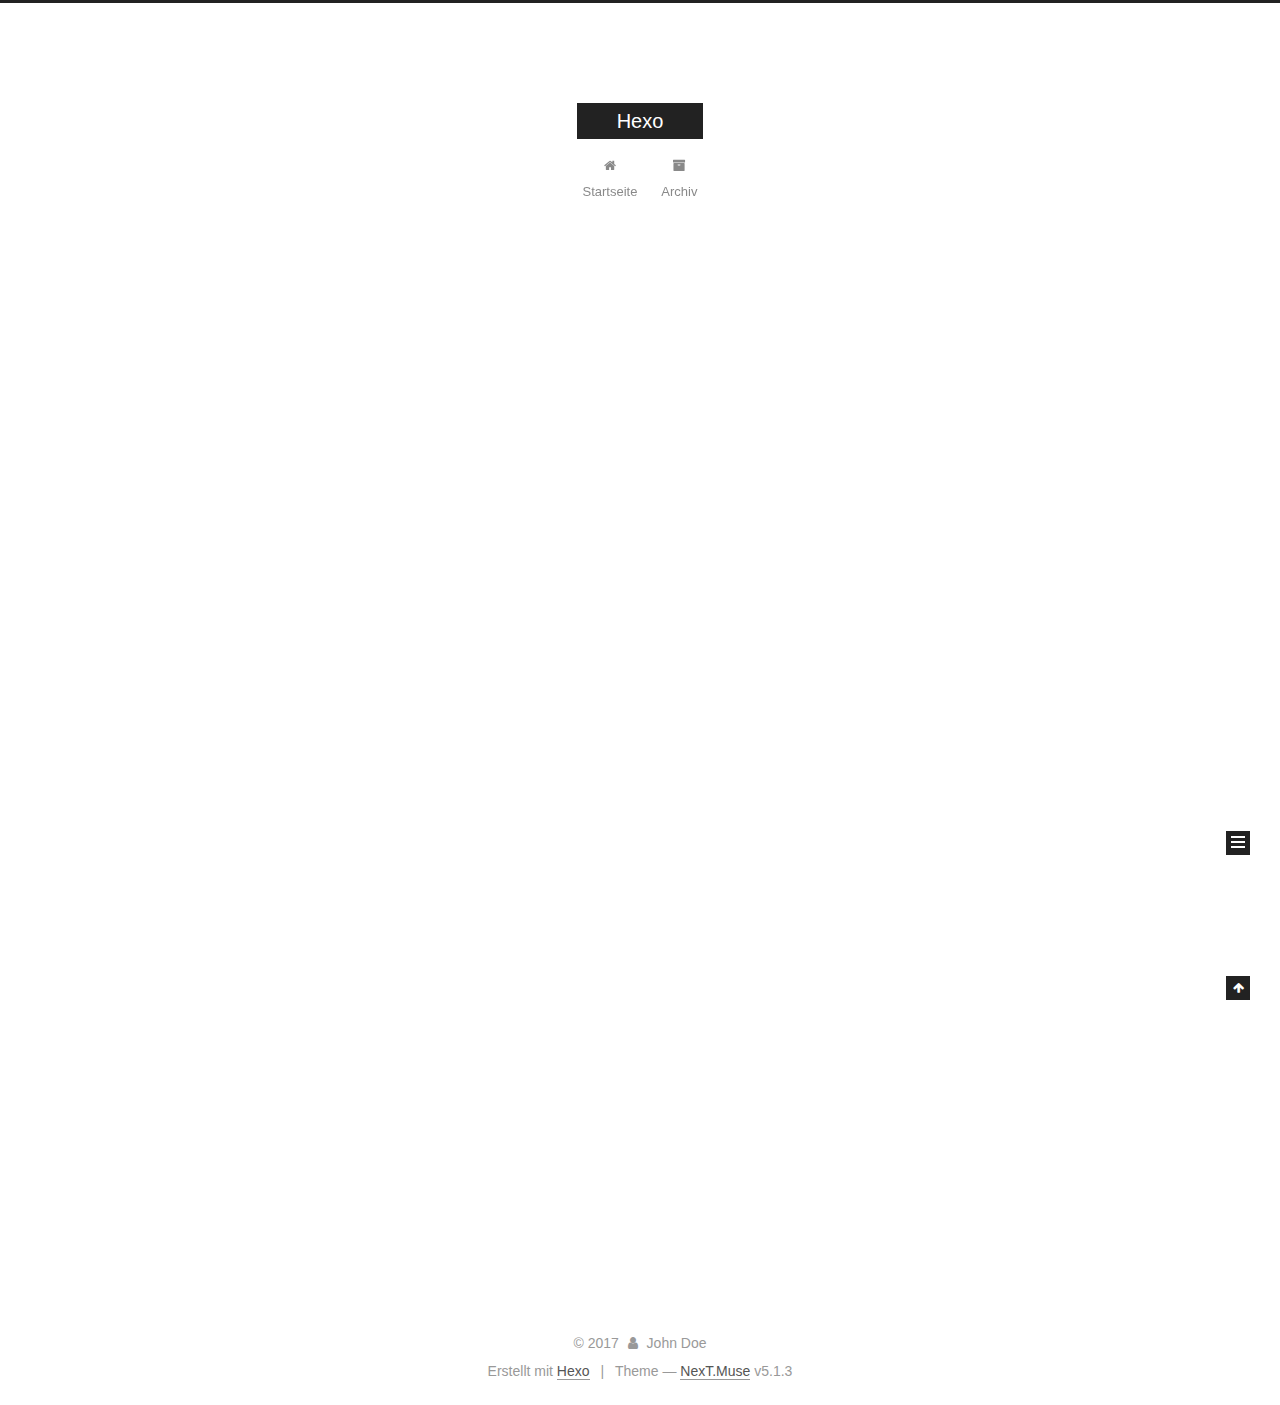
==== index.html @ dceaf3cd "Site updated: 2017-12-16 09:49:21" ====
<!DOCTYPE html>



  


<html class="theme-next muse use-motion" lang="">
<head>
  <meta charset="UTF-8"/>
<meta http-equiv="X-UA-Compatible" content="IE=edge" />
<meta name="viewport" content="width=device-width, initial-scale=1, maximum-scale=1"/>
<meta name="theme-color" content="#222">









<meta http-equiv="Cache-Control" content="no-transform" />
<meta http-equiv="Cache-Control" content="no-siteapp" />
















  
  
  <link href="/lib/fancybox/source/jquery.fancybox.css?v=2.1.5" rel="stylesheet" type="text/css" />







<link href="/lib/font-awesome/css/font-awesome.min.css?v=4.6.2" rel="stylesheet" type="text/css" />

<link href="/css/main.css?v=5.1.3" rel="stylesheet" type="text/css" />


  <link rel="apple-touch-icon" sizes="180x180" href="/images/apple-touch-icon-next.png?v=5.1.3">


  <link rel="icon" type="image/png" sizes="32x32" href="/images/favicon-32x32-next.png?v=5.1.3">


  <link rel="icon" type="image/png" sizes="16x16" href="/images/favicon-16x16-next.png?v=5.1.3">


  <link rel="mask-icon" href="/images/logo.svg?v=5.1.3" color="#222">





  <meta name="keywords" content="Hexo, NexT" />










<meta property="og:type" content="website">
<meta property="og:title" content="Hexo">
<meta property="og:url" content="http://yoursite.com/index.html">
<meta property="og:site_name" content="Hexo">
<meta name="twitter:card" content="summary">
<meta name="twitter:title" content="Hexo">



<script type="text/javascript" id="hexo.configurations">
  var NexT = window.NexT || {};
  var CONFIG = {
    root: '/',
    scheme: 'Muse',
    version: '5.1.3',
    sidebar: {"position":"left","display":"post","offset":12,"b2t":false,"scrollpercent":false,"onmobile":false},
    fancybox: true,
    tabs: true,
    motion: {"enable":true,"async":false,"transition":{"post_block":"fadeIn","post_header":"slideDownIn","post_body":"slideDownIn","coll_header":"slideLeftIn","sidebar":"slideUpIn"}},
    duoshuo: {
      userId: '0',
      author: 'Author'
    },
    algolia: {
      applicationID: '',
      apiKey: '',
      indexName: '',
      hits: {"per_page":10},
      labels: {"input_placeholder":"Search for Posts","hits_empty":"We didn't find any results for the search: ${query}","hits_stats":"${hits} results found in ${time} ms"}
    }
  };
</script>



  <link rel="canonical" href="http://yoursite.com/"/>





  <title>Hexo</title>
  








</head>

<body itemscope itemtype="http://schema.org/WebPage" lang="">

  
  
    
  

  <div class="container sidebar-position-left 
  page-home">
    <div class="headband"></div>

    <header id="header" class="header" itemscope itemtype="http://schema.org/WPHeader">
      <div class="header-inner"><div class="site-brand-wrapper">
  <div class="site-meta ">
    

    <div class="custom-logo-site-title">
      <a href="/"  class="brand" rel="start">
        <span class="logo-line-before"><i></i></span>
        <span class="site-title">Hexo</span>
        <span class="logo-line-after"><i></i></span>
      </a>
    </div>
      
        <p class="site-subtitle"></p>
      
  </div>

  <div class="site-nav-toggle">
    <button>
      <span class="btn-bar"></span>
      <span class="btn-bar"></span>
      <span class="btn-bar"></span>
    </button>
  </div>
</div>

<nav class="site-nav">
  

  
    <ul id="menu" class="menu">
      
        
        <li class="menu-item menu-item-home">
          <a href="/" rel="section">
            
              <i class="menu-item-icon fa fa-fw fa-home"></i> <br />
            
            Startseite
          </a>
        </li>
      
        
        <li class="menu-item menu-item-archives">
          <a href="/archives/" rel="section">
            
              <i class="menu-item-icon fa fa-fw fa-archive"></i> <br />
            
            Archiv
          </a>
        </li>
      

      
    </ul>
  

  
</nav>



 </div>
    </header>

    <main id="main" class="main">
      <div class="main-inner">
        <div class="content-wrap">
          <div id="content" class="content">
            
  <section id="posts" class="posts-expand">
    
      

  

  
  
  

  <article class="post post-type-normal" itemscope itemtype="http://schema.org/Article">
  
  
  
  <div class="post-block">
    <link itemprop="mainEntityOfPage" href="http://yoursite.com/2017/12/16/hello-world/">

    <span hidden itemprop="author" itemscope itemtype="http://schema.org/Person">
      <meta itemprop="name" content="John Doe">
      <meta itemprop="description" content="">
      <meta itemprop="image" content="/images/avatar.gif">
    </span>

    <span hidden itemprop="publisher" itemscope itemtype="http://schema.org/Organization">
      <meta itemprop="name" content="Hexo">
    </span>

    
      <header class="post-header">

        
        
          <h1 class="post-title" itemprop="name headline">
                
                <a class="post-title-link" href="/2017/12/16/hello-world/" itemprop="url">Hello World</a></h1>
        

        <div class="post-meta">
          <span class="post-time">
            
              <span class="post-meta-item-icon">
                <i class="fa fa-calendar-o"></i>
              </span>
              
                <span class="post-meta-item-text">Veröffentlicht am</span>
              
              <time title="Post created" itemprop="dateCreated datePublished" datetime="2017-12-16T09:16:21+08:00">
                2017-12-16
              </time>
            

            

            
          </span>

          

          
            
          

          
          

          

          

          

        </div>
      </header>
    

    
    
    
    <div class="post-body" itemprop="articleBody">

      
      

      
        
          
            <p>Welcome to <a href="https://hexo.io/" target="_blank" rel="noopener">Hexo</a>! This is your very first post. Check <a href="https://hexo.io/docs/" target="_blank" rel="noopener">documentation</a> for more info. If you get any problems when using Hexo, you can find the answer in <a href="https://hexo.io/docs/troubleshooting.html" target="_blank" rel="noopener">troubleshooting</a> or you can ask me on <a href="https://github.com/hexojs/hexo/issues" target="_blank" rel="noopener">GitHub</a>.</p>
<h2 id="Quick-Start"><a href="#Quick-Start" class="headerlink" title="Quick Start"></a>Quick Start</h2><h3 id="Create-a-new-post"><a href="#Create-a-new-post" class="headerlink" title="Create a new post"></a>Create a new post</h3><figure class="highlight bash"><table><tr><td class="gutter"><pre><span class="line">1</span><br></pre></td><td class="code"><pre><span class="line">$ hexo new <span class="string">"My New Post"</span></span><br></pre></td></tr></table></figure>
<p>More info: <a href="https://hexo.io/docs/writing.html" target="_blank" rel="noopener">Writing</a></p>
<h3 id="Run-server"><a href="#Run-server" class="headerlink" title="Run server"></a>Run server</h3><figure class="highlight bash"><table><tr><td class="gutter"><pre><span class="line">1</span><br></pre></td><td class="code"><pre><span class="line">$ hexo server</span><br></pre></td></tr></table></figure>
<p>More info: <a href="https://hexo.io/docs/server.html" target="_blank" rel="noopener">Server</a></p>
<h3 id="Generate-static-files"><a href="#Generate-static-files" class="headerlink" title="Generate static files"></a>Generate static files</h3><figure class="highlight bash"><table><tr><td class="gutter"><pre><span class="line">1</span><br></pre></td><td class="code"><pre><span class="line">$ hexo generate</span><br></pre></td></tr></table></figure>
<p>More info: <a href="https://hexo.io/docs/generating.html" target="_blank" rel="noopener">Generating</a></p>
<h3 id="Deploy-to-remote-sites"><a href="#Deploy-to-remote-sites" class="headerlink" title="Deploy to remote sites"></a>Deploy to remote sites</h3><figure class="highlight bash"><table><tr><td class="gutter"><pre><span class="line">1</span><br></pre></td><td class="code"><pre><span class="line">$ hexo deploy</span><br></pre></td></tr></table></figure>
<p>More info: <a href="https://hexo.io/docs/deployment.html" target="_blank" rel="noopener">Deployment</a></p>

          
        
      
    </div>
    
    
    

    

    

    

    <footer class="post-footer">
      

      

      

      
      
        <div class="post-eof"></div>
      
    </footer>
  </div>
  
  
  
  </article>


    
  </section>

  


          </div>
          


          

        </div>
        
          
  
  <div class="sidebar-toggle">
    <div class="sidebar-toggle-line-wrap">
      <span class="sidebar-toggle-line sidebar-toggle-line-first"></span>
      <span class="sidebar-toggle-line sidebar-toggle-line-middle"></span>
      <span class="sidebar-toggle-line sidebar-toggle-line-last"></span>
    </div>
  </div>

  <aside id="sidebar" class="sidebar">
    
    <div class="sidebar-inner">

      

      

      <section class="site-overview-wrap sidebar-panel sidebar-panel-active">
        <div class="site-overview">
          <div class="site-author motion-element" itemprop="author" itemscope itemtype="http://schema.org/Person">
            
              <p class="site-author-name" itemprop="name">John Doe</p>
              <p class="site-description motion-element" itemprop="description"></p>
          </div>

          <nav class="site-state motion-element">

            
              <div class="site-state-item site-state-posts">
              
                <a href="/archives/">
              
                  <span class="site-state-item-count">1</span>
                  <span class="site-state-item-name">Artikel</span>
                </a>
              </div>
            

            

            

          </nav>

          

          <div class="links-of-author motion-element">
            
          </div>

          
          

          
          

          

        </div>
      </section>

      

      

    </div>
  </aside>


        
      </div>
    </main>

    <footer id="footer" class="footer">
      <div class="footer-inner">
        <div class="copyright">&copy; <span itemprop="copyrightYear">2017</span>
  <span class="with-love">
    <i class="fa fa-user"></i>
  </span>
  <span class="author" itemprop="copyrightHolder">John Doe</span>

  
</div>


  <div class="powered-by">Erstellt mit  <a class="theme-link" target="_blank" href="https://hexo.io">Hexo</a></div>



  <span class="post-meta-divider">|</span>



  <div class="theme-info">Theme &mdash; <a class="theme-link" target="_blank" href="https://github.com/iissnan/hexo-theme-next">NexT.Muse</a> v5.1.3</div>




        







        
      </div>
    </footer>

    
      <div class="back-to-top">
        <i class="fa fa-arrow-up"></i>
        
      </div>
    

    

  </div>

  

<script type="text/javascript">
  if (Object.prototype.toString.call(window.Promise) !== '[object Function]') {
    window.Promise = null;
  }
</script>









  












  
  
    <script type="text/javascript" src="/lib/jquery/index.js?v=2.1.3"></script>
  

  
  
    <script type="text/javascript" src="/lib/fastclick/lib/fastclick.min.js?v=1.0.6"></script>
  

  
  
    <script type="text/javascript" src="/lib/jquery_lazyload/jquery.lazyload.js?v=1.9.7"></script>
  

  
  
    <script type="text/javascript" src="/lib/velocity/velocity.min.js?v=1.2.1"></script>
  

  
  
    <script type="text/javascript" src="/lib/velocity/velocity.ui.min.js?v=1.2.1"></script>
  

  
  
    <script type="text/javascript" src="/lib/fancybox/source/jquery.fancybox.pack.js?v=2.1.5"></script>
  


  


  <script type="text/javascript" src="/js/src/utils.js?v=5.1.3"></script>

  <script type="text/javascript" src="/js/src/motion.js?v=5.1.3"></script>



  
  

  

  


  <script type="text/javascript" src="/js/src/bootstrap.js?v=5.1.3"></script>



  


  




	





  





  












  





  

  

  

  
  

  

  

  

</body>
</html>
---- css/main.css ----
/* normalize.css v3.0.2 | MIT License | git.io/normalize */
html {
  font-family: sans-serif; /* 1 */
  -ms-text-size-adjust: 100%; /* 2 */
  -webkit-text-size-adjust: 100%; /* 2 */
}
body {
  margin: 0;
}
article,
aside,
details,
figcaption,
figure,
footer,
header,
hgroup,
main,
menu,
nav,
section,
summary {
  display: block;
}
audio,
canvas,
progress,
video {
  display: inline-block; /* 1 */
  vertical-align: baseline; /* 2 */
}
audio:not([controls]) {
  display: none;
  height: 0;
}
[hidden],
template {
  display: none;
}
a {
  background-color: transparent;
}
a:active,
a:hover {
  outline: 0;
}
abbr[title] {
  border-bottom: 1px dotted;
}
b,
strong {
  font-weight: bold;
}
dfn {
  font-style: italic;
}
h1 {
  font-size: 2em;
  margin: 0.67em 0;
}
mark {
  background: #ff0;
  color: #000;
}
small {
  font-size: 80%;
}
sub,
sup {
  font-size: 75%;
  line-height: 0;
  position: relative;
  vertical-align: baseline;
}
sup {
  top: -0.5em;
}
sub {
  bottom: -0.25em;
}
img {
  border: 0;
}
svg:not(:root) {
  overflow: hidden;
}
figure {
  margin: 1em 40px;
}
hr {
  -moz-box-sizing: content-box;
  box-sizing: content-box;
  height: 0;
}
pre {
  overflow: auto;
}
code,
kbd,
pre,
samp {
  font-family: monospace, monospace;
  font-size: 1em;
}
button,
input,
optgroup,
select,
textarea {
  color: inherit; /* 1 */
  font: inherit; /* 2 */
  margin: 0; /* 3 */
}
button {
  overflow: visible;
}
button,
select {
  text-transform: none;
}
button,
html input[type="button"],
input[type="reset"],
input[type="submit"] {
  -webkit-appearance: button; /* 2 */
  cursor: pointer; /* 3 */
}
button[disabled],
html input[disabled] {
  cursor: default;
}
button::-moz-focus-inner,
input::-moz-focus-inner {
  border: 0;
  padding: 0;
}
input {
  line-height: normal;
}
input[type="checkbox"],
input[type="radio"] {
  box-sizing: border-box; /* 1 */
  padding: 0; /* 2 */
}
input[type="number"]::-webkit-inner-spin-button,
input[type="number"]::-webkit-outer-spin-button {
  height: auto;
}
input[type="search"] {
  -webkit-appearance: textfield; /* 1 */
  -moz-box-sizing: content-box;
  -webkit-box-sizing: content-box; /* 2 */
  box-sizing: content-box;
}
input[type="search"]::-webkit-search-cancel-button,
input[type="search"]::-webkit-search-decoration {
  -webkit-appearance: none;
}
fieldset {
  border: 1px solid #c0c0c0;
  margin: 0 2px;
  padding: 0.35em 0.625em 0.75em;
}
legend {
  border: 0; /* 1 */
  padding: 0; /* 2 */
}
textarea {
  overflow: auto;
}
optgroup {
  font-weight: bold;
}
table {
  border-collapse: collapse;
  border-spacing: 0;
}
td,
th {
  padding: 0;
}
::selection {
  background: #262a30;
  color: #fff;
}
body {
  position: relative;
  font-family: 'Lato', "PingFang SC", "Microsoft YaHei", sans-serif;
  font-size: 14px;
  line-height: 2;
  color: #555;
  background: #fff;
}
@media (max-width: 767px) {
  body {
    padding-right: 0 !important;
  }
}
@media (min-width: 768px) and (max-width: 991px) {
  body {
    padding-right: 0 !important;
  }
}
@media (min-width: 1600px) {
  body {
    font-size: 16px;
  }
}
h1,
h2,
h3,
h4,
h5,
h6 {
  margin: 0;
  padding: 0;
  font-weight: bold;
  line-height: 1.5;
  font-family: 'Lato', "PingFang SC", "Microsoft YaHei", sans-serif;
}
h2,
h3,
h4,
h5,
h6 {
  margin: 20px 0 15px;
}
h1 {
  font-size: 22px;
}
@media (max-width: 767px) {
  h1 {
    font-size: 18px;
  }
}
h2 {
  font-size: 20px;
}
@media (max-width: 767px) {
  h2 {
    font-size: 16px;
  }
}
h3 {
  font-size: 18px;
}
@media (max-width: 767px) {
  h3 {
    font-size: 14px;
  }
}
h4 {
  font-size: 16px;
}
@media (max-width: 767px) {
  h4 {
    font-size: 12px;
  }
}
h5 {
  font-size: 14px;
}
@media (max-width: 767px) {
  h5 {
    font-size: 10px;
  }
}
h6 {
  font-size: 12px;
}
@media (max-width: 767px) {
  h6 {
    font-size: 8px;
  }
}
p {
  margin: 0 0 20px 0;
}
a {
  color: #555;
  text-decoration: none;
  outline: none;
  border-bottom: 1px solid #999;
  word-wrap: break-word;
}
a:hover {
  color: #222;
  border-bottom-color: #222;
}
blockquote {
  margin: 0;
  padding: 0;
}
img {
  display: block;
  margin: auto;
  max-width: 100%;
  height: auto;
}
hr {
  margin: 40px 0;
  height: 3px;
  border: none;
  background-color: #ddd;
  background-image: repeating-linear-gradient(-45deg, #fff, #fff 4px, transparent 4px, transparent 8px);
}
blockquote {
  padding: 0 15px;
  color: #666;
  border-left: 4px solid #ddd;
}
blockquote cite::before {
  content: "-";
  padding: 0 5px;
}
dt {
  font-weight: 700;
}
dd {
  margin: 0;
  padding: 0;
}
kbd {
  border: 1px solid #ccc;
  border-radius: 0.2em;
  box-shadow: 0.1em 0.1em 0.2em rgba(0,0,0,0.1);
  background-color: #f9f9f9;
  font-family: inherit;
  background-image: -webkit-linear-gradient(top, #eee, #fff, #eee);
  padding: 0.1em 0.3em;
  white-space: nowrap;
}
.text-left {
  text-align: left;
}
.text-center {
  text-align: center;
}
.text-right {
  text-align: right;
}
.text-justify {
  text-align: justify;
}
.text-nowrap {
  white-space: nowrap;
}
.text-lowercase {
  text-transform: lowercase;
}
.text-uppercase {
  text-transform: uppercase;
}
.text-capitalize {
  text-transform: capitalize;
}
.center-block {
  display: block;
  margin-left: auto;
  margin-right: auto;
}
.clearfix:before,
.clearfix:after {
  content: " ";
  display: table;
}
.clearfix:after {
  clear: both;
}
.pullquote {
  width: 45%;
}
.pullquote.left {
  float: left;
  margin-left: 5px;
  margin-right: 10px;
}
.pullquote.right {
  float: right;
  margin-left: 10px;
  margin-right: 5px;
}
.affix.affix.affix {
  position: fixed;
}
.translation {
  margin-top: -20px;
  font-size: 14px;
  color: #999;
}
.scrollbar-measure {
  width: 100px;
  height: 100px;
  overflow: scroll;
  position: absolute;
  top: -9999px;
}
.use-motion .motion-element {
  opacity: 0;
}
table {
  margin: 20px 0;
  width: 100%;
  border-collapse: collapse;
  border-spacing: 0;
  border: 1px solid #ddd;
  font-size: 14px;
  table-layout: fixed;
  word-wrap: break-all;
}
table>tbody>tr:nth-of-type(odd) {
  background-color: #f9f9f9;
}
table>tbody>tr:hover {
  background-color: #f5f5f5;
}
caption,
th,
td {
  padding: 8px;
  text-align: left;
  vertical-align: middle;
  font-weight: normal;
}
th,
td {
  border-bottom: 3px solid #ddd;
  border-right: 1px solid #eee;
}
th {
  padding-bottom: 10px;
  font-weight: 700;
}
td {
  border-bottom-width: 1px;
}
html,
body {
  height: 100%;
}
.container {
  position: relative;
  min-height: 100%;
}
.header-inner {
  margin: 0 auto;
  padding: 100px 0 70px;
  width: 700px;
}
@media (min-width: 1600px) {
  .container .header-inner {
    width: 900px;
  }
}
.main {
  padding-bottom: 150px;
}
.main-inner {
  margin: 0 auto;
  width: 700px;
}
@media (min-width: 1600px) {
  .container .main-inner {
    width: 900px;
  }
}
.footer {
  position: absolute;
  left: 0;
  bottom: 0;
  width: 100%;
  min-height: 50px;
}
.footer-inner {
  box-sizing: border-box;
  margin: 20px auto;
  width: 700px;
}
@media (min-width: 1600px) {
  .container .footer-inner {
    width: 900px;
  }
}
pre,
.highlight {
  overflow: auto;
  margin: 20px 0;
  padding: 0;
  font-size: 13px;
  color: #4d4d4c;
  background: #f7f7f7;
  line-height: 1.6;
}
pre,
code {
  font-family: consolas, Menlo, "PingFang SC", "Microsoft YaHei", monospace;
}
code {
  padding: 2px 4px;
  word-wrap: break-word;
  color: #555;
  background: #eee;
  border-radius: 3px;
  font-size: 13px;
}
pre {
  padding: 10px;
}
pre code {
  padding: 0;
  color: #4d4d4c;
  background: none;
  text-shadow: none;
}
.highlight {
  border-radius: 1px;
}
.highlight pre {
  border: none;
  margin: 0;
  padding: 10px 0;
}
.highlight table {
  margin: 0;
  width: auto;
  border: none;
}
.highlight td {
  border: none;
  padding: 0;
}
.highlight figcaption {
  font-size: 1em;
  color: #4d4d4c;
  line-height: 1em;
  margin-bottom: 1em;
}
.highlight figcaption:before,
.highlight figcaption:after {
  content: " ";
  display: table;
}
.highlight figcaption:after {
  clear: both;
}
.highlight figcaption a {
  float: right;
  color: #4d4d4c;
}
.highlight figcaption a:hover {
  border-bottom-color: #4d4d4c;
}
.highlight .gutter pre {
  padding-left: 10px;
  padding-right: 10px;
  color: #869194;
  text-align: right;
  background-color: #eff2f3;
}
.highlight .code pre {
  width: 100%;
  padding-left: 10px;
  padding-right: 10px;
  background-color: #f7f7f7;
}
.highlight .line {
  height: 20px;
}
.gutter {
  -webkit-user-select: none;
  -moz-user-select: none;
  -ms-user-select: none;
  user-select: none;
}
.gist table {
  width: auto;
}
.gist table td {
  border: none;
}
pre .deletion {
  background: #fdd;
}
pre .addition {
  background: #dfd;
}
pre .meta {
  color: #8959a8;
}
pre .comment {
  color: #8e908c;
}
pre .variable,
pre .attribute,
pre .tag,
pre .regexp,
pre .ruby .constant,
pre .xml .tag .title,
pre .xml .pi,
pre .xml .doctype,
pre .html .doctype,
pre .css .id,
pre .css .class,
pre .css .pseudo {
  color: #c82829;
}
pre .number,
pre .preprocessor,
pre .built_in,
pre .literal,
pre .params,
pre .constant,
pre .command {
  color: #f5871f;
}
pre .ruby .class .title,
pre .css .rules .attribute,
pre .string,
pre .value,
pre .inheritance,
pre .header,
pre .ruby .symbol,
pre .xml .cdata,
pre .special,
pre .number,
pre .formula {
  color: #718c00;
}
pre .title,
pre .css .hexcolor {
  color: #3e999f;
}
pre .function,
pre .python .decorator,
pre .python .title,
pre .ruby .function .title,
pre .ruby .title .keyword,
pre .perl .sub,
pre .javascript .title,
pre .coffeescript .title {
  color: #4271ae;
}
pre .keyword,
pre .javascript .function {
  color: #8959a8;
}
.full-image.full-image.full-image {
  border: none;
  max-width: 100%;
  width: auto;
  margin: 20px auto;
}
@media (min-width: 992px) {
  .full-image.full-image.full-image {
    max-width: none;
    width: 110%;
    margin: 25px -5%;
  }
}
.blockquote-center,
.page-home .post-type-quote blockquote,
.page-post-detail .post-type-quote blockquote {
  position: relative;
  margin: 40px 0;
  padding: 0;
  border-left: none;
  text-align: center;
}
.blockquote-center::before,
.page-home .post-type-quote blockquote::before,
.page-post-detail .post-type-quote blockquote::before,
.blockquote-center::after,
.page-home .post-type-quote blockquote::after,
.page-post-detail .post-type-quote blockquote::after {
  position: absolute;
  content: ' ';
  display: block;
  width: 100%;
  height: 24px;
  opacity: 0.2;
  background-repeat: no-repeat;
  background-position: 0 -6px;
  background-size: 22px 22px;
}
.blockquote-center::before,
.page-home .post-type-quote blockquote::before,
.page-post-detail .post-type-quote blockquote::before {
  top: -20px;
  background-image: url("../images/quote-l.svg");
  border-top: 1px solid #ccc;
}
.blockquote-center::after,
.page-home .post-type-quote blockquote::after,
.page-post-detail .post-type-quote blockquote::after {
  bottom: -20px;
  background-image: url("../images/quote-r.svg");
  border-bottom: 1px solid #ccc;
  background-position: 100% 8px;
}
.blockquote-center p,
.page-home .post-type-quote blockquote p,
.page-post-detail .post-type-quote blockquote p,
.blockquote-center div,
.page-home .post-type-quote blockquote div,
.page-post-detail .post-type-quote blockquote div {
  text-align: center;
}
.post .post-body .group-picture img {
  box-sizing: border-box;
  padding: 0 3px;
  border: none;
}
.post .group-picture-row {
  overflow: hidden;
  margin-top: 6px;
}
.post .group-picture-row:first-child {
  margin-top: 0;
}
.post .group-picture-column {
  float: left;
}
.page-post-detail .post-body .group-picture-column {
  float: none;
  margin-top: 10px;
  width: auto !important;
}
.page-post-detail .post-body .group-picture-column img {
  margin: 0 auto;
}
.page-archive .group-picture-container {
  overflow: hidden;
}
.page-archive .group-picture-row {
  float: left;
}
.page-archive .group-picture-row:first-child {
  margin-top: 6px;
}
.page-archive .group-picture-column {
  max-width: 150px;
  max-height: 150px;
}
.post-body .note {
  position: relative;
  padding: 15px;
  margin-bottom: 20px;
  border: 1px solid #eee;
  border-left-width: 5px;
  border-radius: 3px;
}
.post-body .note h2,
.post-body .note h3,
.post-body .note h4,
.post-body .note h5,
.post-body .note h6 {
  margin-top: 0;
  margin-bottom: 0;
  border-bottom: initial;
  padding-top: 0 !important;
}
.post-body .note p:first-child,
.post-body .note ul:first-child,
.post-body .note ol:first-child,
.post-body .note table:first-child,
.post-body .note pre:first-child,
.post-body .note blockquote:first-child {
  margin-top: 0;
}
.post-body .note p:last-child,
.post-body .note ul:last-child,
.post-body .note ol:last-child,
.post-body .note table:last-child,
.post-body .note pre:last-child,
.post-body .note blockquote:last-child {
  margin-bottom: 0;
}
.post-body .note.default {
  border-left-color: #777;
}
.post-body .note.default h2,
.post-body .note.default h3,
.post-body .note.default h4,
.post-body .note.default h5,
.post-body .note.default h6 {
  color: #777;
}
.post-body .note.primary {
  border-left-color: #6f42c1;
}
.post-body .note.primary h2,
.post-body .note.primary h3,
.post-body .note.primary h4,
.post-body .note.primary h5,
.post-body .note.primary h6 {
  color: #6f42c1;
}
.post-body .note.info {
  border-left-color: #428bca;
}
.post-body .note.info h2,
.post-body .note.info h3,
.post-body .note.info h4,
.post-body .note.info h5,
.post-body .note.info h6 {
  color: #428bca;
}
.post-body .note.success {
  border-left-color: #5cb85c;
}
.post-body .note.success h2,
.post-body .note.success h3,
.post-body .note.success h4,
.post-body .note.success h5,
.post-body .note.success h6 {
  color: #5cb85c;
}
.post-body .note.warning {
  border-left-color: #f0ad4e;
}
.post-body .note.warning h2,
.post-body .note.warning h3,
.post-body .note.warning h4,
.post-body .note.warning h5,
.post-body .note.warning h6 {
  color: #f0ad4e;
}
.post-body .note.danger {
  border-left-color: #d9534f;
}
.post-body .note.danger h2,
.post-body .note.danger h3,
.post-body .note.danger h4,
.post-body .note.danger h5,
.post-body .note.danger h6 {
  color: #d9534f;
}
.post-body .label {
  display: inline;
  padding: 0 2px;
  white-space: nowrap;
}
.post-body .label.default {
  background-color: #f0f0f0;
}
.post-body .label.primary {
  background-color: #efe6f7;
}
.post-body .label.info {
  background-color: #e5f2f8;
}
.post-body .label.success {
  background-color: #e7f4e9;
}
.post-body .label.warning {
  background-color: #fcf6e1;
}
.post-body .label.danger {
  background-color: #fae8eb;
}
.post-body .tabs {
  position: relative;
  display: block;
  margin-bottom: 20px;
  padding-top: 10px;
}
.post-body .tabs ul.nav-tabs {
  margin: 0;
  padding: 0;
  display: flex;
  margin-bottom: -1px;
}
@media (max-width: 413px) {
  .post-body .tabs ul.nav-tabs {
    display: block;
    margin-bottom: 5px;
  }
}
.post-body .tabs ul.nav-tabs li.tab {
  list-style-type: none !important;
  margin: 0 0.25em 0 0;
  border-top: 3px solid transparent;
  border-left: 1px solid transparent;
  border-right: 1px solid transparent;
}
@media (max-width: 413px) {
  .post-body .tabs ul.nav-tabs li.tab {
    margin: initial;
    border-top: 1px solid transparent;
    border-left: 3px solid transparent;
    border-right: 1px solid transparent;
    border-bottom: 1px solid transparent;
  }
}
.post-body .tabs ul.nav-tabs li.tab a {
  outline: 0;
  border-bottom: initial;
  display: block;
  line-height: 1.8em;
  padding: 0.25em 0.75em;
  transition-duration: 0.2s;
  transition-timing-function: ease-out;
  transition-delay: 0s;
}
.post-body .tabs ul.nav-tabs li.tab a i {
  width: 1.285714285714286em;
}
.post-body .tabs ul.nav-tabs li.tab.active {
  border-top: 3px solid #fc6423;
  border-left: 1px solid #ddd;
  border-right: 1px solid #ddd;
  background-color: #fff;
}
@media (max-width: 413px) {
  .post-body .tabs ul.nav-tabs li.tab.active {
    border-top: 1px solid #ddd;
    border-left: 3px solid #fc6423;
    border-right: 1px solid #ddd;
    border-bottom: 1px solid #ddd;
  }
}
.post-body .tabs ul.nav-tabs li.tab.active a {
  cursor: default;
  color: #555;
}
.post-body .tabs .tab-content {
  background-color: #fff;
}
.post-body .tabs .tab-content .tab-pane {
  border: 1px solid #ddd;
  padding: 20px 20px 0 20px;
}
.post-body .tabs .tab-content .tab-pane:not(.active) {
  display: none !important;
}
.post-body .tabs .tab-content .tab-pane.active {
  display: block !important;
}
.btn {
  display: inline-block;
  padding: 0 20px;
  font-size: 14px;
  color: #fff;
  background: #222;
  border: 2px solid #222;
  text-decoration: none;
  border-radius: 0;
  transition-property: background-color;
  transition-duration: 0.2s;
  transition-timing-function: ease-in-out;
  transition-delay: 0s;
  line-height: 2;
}
.btn:hover {
  border-color: #222;
  color: #222;
  background: #fff;
}
.btn +.btn {
  margin: 0 0 8px 8px;
}
.btn .fa-fw {
  width: 1.285714285714286em;
  text-align: left;
}
.btn-bar {
  display: block;
  width: 22px;
  height: 2px;
  background: #555;
  border-radius: 1px;
}
.btn-bar+.btn-bar {
  margin-top: 4px;
}
.pagination {
  margin: 120px 0 40px;
  text-align: center;
  border-top: 1px solid #eee;
}
.page-number-basic,
.pagination .prev,
.pagination .next,
.pagination .page-number,
.pagination .space {
  display: inline-block;
  position: relative;
  top: -1px;
  margin: 0 10px;
  padding: 0 11px;
}
@media (max-width: 767px) {
  .page-number-basic,
  .pagination .prev,
  .pagination .next,
  .pagination .page-number,
  .pagination .space {
    margin: 0 5px;
  }
}
.pagination .prev,
.pagination .next,
.pagination .page-number {
  border-bottom: 0;
  border-top: 1px solid #eee;
  transition-property: border-color;
  transition-duration: 0.2s;
  transition-timing-function: ease-in-out;
  transition-delay: 0s;
}
.pagination .prev:hover,
.pagination .next:hover,
.pagination .page-number:hover {
  border-top-color: #222;
}
.pagination .space {
  padding: 0;
  margin: 0;
}
.pagination .prev {
  margin-left: 0;
}
.pagination .next {
  margin-right: 0;
}
.pagination .page-number.current {
  color: #fff;
  background: #ccc;
  border-top-color: #ccc;
}
@media (max-width: 767px) {
  .pagination {
    border-top: none;
  }
  .pagination .prev,
  .pagination .next,
  .pagination .page-number {
    margin-bottom: 10px;
    border-top: 0;
    border-bottom: 1px solid #eee;
    padding: 0 10px;
  }
  .pagination .prev:hover,
  .pagination .next:hover,
  .pagination .page-number:hover {
    border-bottom-color: #222;
  }
}
.comments {
  margin: 60px 20px 0;
}
.tag-cloud {
  text-align: center;
}
.tag-cloud a {
  display: inline-block;
  margin: 10px;
}
.back-to-top {
  box-sizing: border-box;
  position: fixed;
  bottom: -100px;
  right: 30px;
  z-index: 1050;
  padding: 0 6px;
  width: 24px;
  background: #222;
  font-size: 12px;
  opacity: 1;
  color: #fff;
  cursor: pointer;
  text-align: center;
  -webkit-transform: translateZ(0);
  transition-property: bottom;
  transition-duration: 0.2s;
  transition-timing-function: ease-in-out;
  transition-delay: 0s;
}
@media (min-width: 768px) and (max-width: 991px) {
  .back-to-top {
    display: none !important;
  }
}
@media (max-width: 767px) {
  .back-to-top {
    display: none !important;
  }
}
.back-to-top.back-to-top-on {
  bottom: 19px;
}
.header {
  background: transparent;
}
.header-inner {
  position: relative;
}
.headband {
  height: 3px;
  background: #222;
}
.site-meta {
  margin: 0;
  text-align: center;
}
@media (max-width: 767px) {
  .site-meta {
    text-align: center;
  }
}
.brand {
  position: relative;
  display: inline-block;
  padding: 0 40px;
  color: #fff;
  background: #222;
  border-bottom: none;
}
.brand:hover {
  color: #fff;
}
.logo {
  display: inline-block;
  margin-right: 5px;
  line-height: 36px;
  vertical-align: top;
}
.site-title {
  display: inline-block;
  vertical-align: top;
  line-height: 36px;
  font-size: 20px;
  font-weight: normal;
  font-family: 'Lato', "PingFang SC", "Microsoft YaHei", sans-serif;
}
.site-subtitle {
  margin-top: 10px;
  font-size: 13px;
  color: #999;
}
.use-motion .brand {
  opacity: 0;
}
.use-motion .logo,
.use-motion .site-title,
.use-motion .site-subtitle {
  opacity: 0;
  position: relative;
  top: -10px;
}
.site-nav-toggle {
  display: none;
  position: absolute;
  top: 10px;
  left: 10px;
}
@media (max-width: 767px) {
  .site-nav-toggle {
    display: block;
  }
}
.site-nav-toggle button {
  margin-top: 2px;
  padding: 9px 10px;
  background: transparent;
  border: none;
}
@media (max-width: 767px) {
  .site-nav {
    display: none;
    margin: 0 -10px;
    padding: 0 10px;
    clear: both;
    border-top: 1px solid #ddd;
  }
}
@media (min-width: 768px) and (max-width: 991px) {
  .site-nav {
    display: block !important;
  }
}
@media (min-width: 992px) {
  .site-nav {
    display: block !important;
  }
}
.menu {
  margin-top: 20px;
  padding-left: 0;
  text-align: center;
}
.menu .menu-item {
  display: inline-block;
  margin: 0 10px;
  list-style: none;
}
@media screen and (max-width: 767px) {
  .menu .menu-item {
    margin-top: 10px;
  }
}
.menu .menu-item a {
  display: block;
  font-size: 13px;
  line-height: inherit;
  border-bottom: 1px solid transparent;
  transition-property: border-color;
  transition-duration: 0.2s;
  transition-timing-function: ease-in-out;
  transition-delay: 0s;
}
.menu .menu-item a:hover {
  border-bottom-color: #222;
}
.menu .menu-item .fa {
  margin-right: 5px;
}
.use-motion .menu-item {
  opacity: 0;
}
.post-body {
  font-family: 'Lato', "PingFang SC", "Microsoft YaHei", sans-serif;
}
@media (max-width: 767px) {
  .post-body {
    word-break: break-word;
  }
}
.post-body .fancybox img {
  display: block !important;
  margin: 0 auto;
  cursor: pointer;
  cursor: zoom-in;
  cursor: -webkit-zoom-in;
}
.post-body .image-caption,
.post-body .figure .caption {
  margin: -20px auto 15px;
  text-align: center;
  font-size: 14px;
  color: #999;
  font-weight: bold;
  line-height: 1;
}
.post-sticky-flag {
  display: inline-block;
  font-size: 16px;
  -ms-transform: rotate(30deg);
  -webkit-transform: rotate(30deg);
  -moz-transform: rotate(30deg);
  -ms-transform: rotate(30deg);
  -o-transform: rotate(30deg);
  transform: rotate(30deg);
}
.use-motion .post-block,
.use-motion .pagination,
.use-motion .comments {
  opacity: 0;
}
.use-motion .post-header {
  opacity: 0;
}
.use-motion .post-body {
  opacity: 0;
}
.use-motion .collection-title {
  opacity: 0;
}
.posts-expand {
  padding-top: 40px;
}
@media (max-width: 767px) {
  .posts-expand {
    margin: 0 20px;
  }
  .post-body pre .gutter pre {
    padding-right: 10px;
  }
  .post-body .highlight {
    margin-left: 0px;
    margin-right: 0px;
    padding: 0;
  }
  .post-body .highlight .gutter pre {
    padding-right: 10px;
  }
}
@media (min-width: 992px) {
  .posts-expand .post-body {
    text-align: justify;
  }
}
.posts-expand .post-body h2,
.posts-expand .post-body h3,
.posts-expand .post-body h4,
.posts-expand .post-body h5,
.posts-expand .post-body h6 {
  padding-top: 10px;
}
.posts-expand .post-body h2 .header-anchor,
.posts-expand .post-body h3 .header-anchor,
.posts-expand .post-body h4 .header-anchor,
.posts-expand .post-body h5 .header-anchor,
.posts-expand .post-body h6 .header-anchor {
  float: right;
  margin-left: 10px;
  color: #ccc;
  border-bottom-style: none;
  visibility: hidden;
}
.posts-expand .post-body h2 .header-anchor:hover,
.posts-expand .post-body h3 .header-anchor:hover,
.posts-expand .post-body h4 .header-anchor:hover,
.posts-expand .post-body h5 .header-anchor:hover,
.posts-expand .post-body h6 .header-anchor:hover {
  color: inherit;
}
.posts-expand .post-body h2:hover .header-anchor,
.posts-expand .post-body h3:hover .header-anchor,
.posts-expand .post-body h4:hover .header-anchor,
.posts-expand .post-body h5:hover .header-anchor,
.posts-expand .post-body h6:hover .header-anchor {
  visibility: visible;
}
.posts-expand .post-body ul li {
  list-style: circle;
}
.posts-expand .post-body img {
  box-sizing: border-box;
  margin: auto;
  padding: 3px;
  border: 1px solid #ddd;
}
.posts-expand .post-body .fancybox img {
  margin: 0 auto 25px;
}
@media (max-width: 767px) {
  .posts-collapse {
    margin: 0 20px;
  }
  .posts-collapse .post-title,
  .posts-collapse .post-meta {
    display: block;
    width: auto;
    text-align: left;
  }
}
.posts-collapse {
  position: relative;
  z-index: 1010;
  margin-left: 55px;
}
.posts-collapse::after {
  content: " ";
  position: absolute;
  top: 20px;
  left: 0;
  margin-left: -2px;
  width: 4px;
  height: 100%;
  background: #f5f5f5;
  z-index: -1;
}
@media (max-width: 767px) {
  .posts-collapse {
    margin: 0 20px;
  }
}
.posts-collapse .collection-title {
  position: relative;
  margin: 60px 0;
}
.posts-collapse .collection-title h1,
.posts-collapse .collection-title h2 {
  margin-left: 20px;
}
.posts-collapse .collection-title small {
  color: #bbb;
  margin-left: 5px;
}
.posts-collapse .collection-title::before {
  content: " ";
  position: absolute;
  left: 0;
  top: 50%;
  margin-left: -4px;
  margin-top: -4px;
  width: 8px;
  height: 8px;
  background: #bbb;
  border-radius: 50%;
}
.posts-collapse .post {
  margin: 30px 0;
}
.posts-collapse .post-header {
  position: relative;
  transition-duration: 0.2s;
  transition-timing-function: ease-in-out;
  transition-delay: 0s;
  transition-property: border;
  border-bottom: 1px dashed #ccc;
}
.posts-collapse .post-header::before {
  content: " ";
  position: absolute;
  left: 0;
  top: 12px;
  width: 6px;
  height: 6px;
  margin-left: -4px;
  background: #bbb;
  border-radius: 50%;
  border: 1px solid #fff;
  transition-duration: 0.2s;
  transition-timing-function: ease-in-out;
  transition-delay: 0s;
  transition-property: background;
}
.posts-collapse .post-header:hover {
  border-bottom-color: #666;
}
.posts-collapse .post-header:hover::before {
  background: #222;
}
.posts-collapse .post-meta {
  position: absolute;
  font-size: 12px;
  left: 20px;
  top: 5px;
}
.posts-collapse .post-comments-count {
  display: none;
}
.posts-collapse .post-title {
  margin-left: 60px;
  font-size: 16px;
  font-weight: normal;
  line-height: inherit;
}
.posts-collapse .post-title::after {
  margin-left: 3px;
  opacity: 0.6;
}
.posts-collapse .post-title a {
  color: #666;
  border-bottom: none;
}
.page-home .post-type-quote .post-header,
.page-post-detail .post-type-quote .post-header,
.page-home .post-type-quote .post-tags,
.page-post-detail .post-type-quote .post-tags {
  display: none;
}
.posts-expand .post-title {
  text-align: center;
  word-break: break-word;
  font-weight: 400;
}
.posts-expand .post-title-link {
  display: inline-block;
  position: relative;
  color: #555;
  border-bottom: none;
  line-height: 1.2;
  vertical-align: top;
}
.posts-expand .post-title-link::before {
  content: "";
  position: absolute;
  width: 100%;
  height: 2px;
  bottom: 0;
  left: 0;
  background-color: #000;
  visibility: hidden;
  -webkit-transform: scaleX(0);
  -moz-transform: scaleX(0);
  -ms-transform: scaleX(0);
  -o-transform: scaleX(0);
  transform: scaleX(0);
  transition-duration: 0.2s;
  transition-timing-function: ease-in-out;
  transition-delay: 0s;
}
.posts-expand .post-title-link:hover::before {
  visibility: visible;
  -webkit-transform: scaleX(1);
  -moz-transform: scaleX(1);
  -ms-transform: scaleX(1);
  -o-transform: scaleX(1);
  transform: scaleX(1);
}
.posts-expand .post-title-link .fa {
  font-size: 16px;
}
.posts-expand .post-meta {
  margin: 3px 0 60px 0;
  color: #999;
  font-family: 'Lato', "PingFang SC", "Microsoft YaHei", sans-serif;
  font-size: 12px;
  text-align: center;
}
.posts-expand .post-meta .post-category-list {
  display: inline-block;
  margin: 0;
  padding: 3px;
}
.posts-expand .post-meta .post-category-list-link {
  color: #999;
}
.posts-expand .post-meta .post-description {
  font-size: 14px;
  margin-top: 2px;
}
.post-meta-divider {
  margin: 0 0.5em;
}
.post-meta-item-icon {
  margin-right: 3px;
}
@media (min-width: 768px) and (max-width: 991px) {
  .post-meta-item-icon {
    display: inline-block;
  }
}
@media (max-width: 767px) {
  .post-meta-item-icon {
    display: inline-block;
  }
}
@media (min-width: 768px) and (max-width: 991px) {
  .post-meta-item-text {
    display: none;
  }
}
@media (max-width: 767px) {
  .post-meta-item-text {
    display: none;
  }
}
@media (max-width: 767px) {
  .posts-expand .post-comments-count {
    display: none;
  }
}
.post-button {
  margin-top: 40px;
}
.posts-expand .post-tags {
  margin-top: 40px;
  text-align: center;
}
.posts-expand .post-tags a {
  display: inline-block;
  margin-right: 10px;
  font-size: 13px;
}
.post-nav {
  display: table;
  margin-top: 15px;
  width: 100%;
  border-top: 1px solid #eee;
}
.post-nav-divider {
  display: table-cell;
  width: 10%;
}
.post-nav-item {
  display: table-cell;
  padding: 10px 0 0 0;
  width: 45%;
  vertical-align: top;
}
.post-nav-item a {
  position: relative;
  display: block;
  line-height: 25px;
  font-size: 14px;
  color: #555;
  border-bottom: none;
}
.post-nav-item a:hover {
  color: #222;
  border-bottom: none;
}
.post-nav-item a:active {
  top: 2px;
}
.post-nav-item .fa {
  position: absolute;
  top: 8px;
  left: 0;
  font-size: 12px;
}
.post-nav-next a {
  padding-left: 15px;
}
.post-nav-prev {
  text-align: right;
}
.post-nav-prev a {
  padding-right: 15px;
}
.post-nav-prev .fa {
  right: 0;
  left: auto;
}
.posts-expand .post-eof {
  display: block;
  margin: 80px auto 60px;
  width: 8%;
  height: 1px;
  background: #ccc;
  text-align: center;
}
.post:last-child .post-eof.post-eof.post-eof {
  display: none;
}
.post-gallery {
  display: table;
  table-layout: fixed;
  width: 100%;
  border-collapse: separate;
}
.post-gallery-row {
  display: table-row;
}
.post-gallery .post-gallery-img {
  display: table-cell;
  text-align: center;
  vertical-align: middle;
  border: none;
}
.post-gallery .post-gallery-img img {
  max-width: 100%;
  max-height: 100%;
  border: none;
}
.fancybox-close,
.fancybox-close:hover {
  border: none;
}
.rtl.post-body p,
.rtl.post-body a,
.rtl.post-body h1,
.rtl.post-body h2,
.rtl.post-body h3,
.rtl.post-body h4,
.rtl.post-body h5,
.rtl.post-body h6,
.rtl.post-body li,
.rtl.post-body ul,
.rtl.post-body ol {
  direction: rtl;
  font-family: UKIJ Ekran;
}
.rtl.post-title {
  font-family: UKIJ Ekran;
}
.sidebar {
  position: fixed;
  right: 0;
  top: 0;
  bottom: 0;
  width: 0;
  z-index: 1040;
  box-shadow: inset 0 2px 6px #000;
  background: #222;
  -webkit-transform: translateZ(0);
}
.sidebar a {
  color: #999;
  border-bottom-color: #555;
}
.sidebar a:hover {
  color: #eee;
}
@media (min-width: 768px) and (max-width: 991px) {
  .sidebar {
    display: none !important;
  }
}
@media (max-width: 767px) {
  .sidebar {
    display: none !important;
  }
}
.sidebar-inner {
  position: relative;
  padding: 20px 10px;
  color: #999;
  text-align: center;
}
.site-overview-wrap {
  overflow: hidden;
}
.site-overview {
  overflow-y: auto;
  overflow-x: hidden;
}
.sidebar-toggle {
  position: fixed;
  right: 30px;
  bottom: 45px;
  width: 14px;
  height: 14px;
  padding: 5px;
  background: #222;
  line-height: 0;
  z-index: 1050;
  cursor: pointer;
  -webkit-transform: translateZ(0);
}
@media (min-width: 768px) and (max-width: 991px) {
  .sidebar-toggle {
    display: none !important;
  }
}
@media (max-width: 767px) {
  .sidebar-toggle {
    display: none !important;
  }
}
.sidebar-toggle-line {
  position: relative;
  display: inline-block;
  vertical-align: top;
  height: 2px;
  width: 100%;
  background: #fff;
  margin-top: 3px;
}
.sidebar-toggle-line:first-child {
  margin-top: 0;
}
.site-author-image {
  display: block;
  margin: 0 auto;
  padding: 2px;
  max-width: 96px;
  height: auto;
  border: 2px solid #333;
}
.site-author-name {
  margin: 5px 0 0;
  text-align: center;
  color: #f5f5f5;
  font-weight: normal;
}
.site-description {
  margin-top: 5px;
  text-align: center;
  font-size: 14px;
  color: #999;
}
.site-state {
  overflow: hidden;
  line-height: 1.4;
  white-space: nowrap;
  text-align: center;
}
.site-state-item {
  display: inline-block;
  padding: 0 15px;
  border-left: 1px solid #333;
}
.site-state-item:first-child {
  border-left: none;
}
.site-state-item a {
  border-bottom: none;
}
.site-state-item-count {
  display: block;
  text-align: center;
  color: inherit;
  font-weight: 600;
  font-size: 18px;
}
.site-state-item-name {
  font-size: 13px;
  color: inherit;
}
.feed-link {
  margin-top: 20px;
}
.feed-link a {
  display: inline-block;
  padding: 0 15px;
  color: #fc6423;
  border: 1px solid #fc6423;
  border-radius: 4px;
}
.feed-link a i {
  color: #fc6423;
  font-size: 14px;
}
.feed-link a:hover {
  color: #fff;
  background: #fc6423;
}
.feed-link a:hover i {
  color: #fff;
}
.links-of-author {
  margin-top: 20px;
}
.links-of-author a {
  display: inline-block;
  vertical-align: middle;
  margin-right: 10px;
  margin-bottom: 10px;
  border-bottom-color: #555;
  font-size: 13px;
}
.links-of-author a:before {
  display: inline-block;
  vertical-align: middle;
  margin-right: 3px;
  content: " ";
  width: 4px;
  height: 4px;
  border-radius: 50%;
  background: #f9fc99;
}
.links-of-blogroll {
  font-size: 13px;
}
.links-of-blogroll-title {
  margin-top: 20px;
  font-size: 14px;
  font-weight: 600;
}
.links-of-blogroll-list {
  margin: 0;
  padding: 0;
  list-style: none;
}
.links-of-blogroll-item {
  padding: 2px 10px;
}
.links-of-blogroll-item a {
  max-width: 280px;
  box-sizing: border-box;
  display: inline-block;
  overflow: hidden;
  white-space: nowrap;
  text-overflow: ellipsis;
}
.sidebar-nav {
  margin: 0 0 20px;
  padding-left: 0;
}
.sidebar-nav li {
  display: inline-block;
  cursor: pointer;
  border-bottom: 1px solid transparent;
  font-size: 14px;
  color: #555;
}
.sidebar-nav li:hover {
  color: #f5f5f5;
}
.page-post-detail .sidebar-nav-toc {
  padding: 0 5px;
}
.page-post-detail .sidebar-nav-overview {
  margin-left: 10px;
}
.sidebar-nav .sidebar-nav-active {
  color: #87daff;
  border-bottom-color: #87daff;
}
.sidebar-nav .sidebar-nav-active:hover {
  color: #87daff;
}
.sidebar-panel {
  display: none;
}
.sidebar-panel-active {
  display: block;
}
.post-toc-empty {
  font-size: 14px;
  color: #666;
}
.post-toc-wrap {
  overflow: hidden;
}
.post-toc {
  overflow: auto;
}
.post-toc ol {
  margin: 0;
  padding: 0 2px 5px 10px;
  text-align: left;
  list-style: none;
  font-size: 14px;
}
.post-toc ol > ol {
  padding-left: 0;
}
.post-toc ol a {
  transition-duration: 0.2s;
  transition-timing-function: ease-in-out;
  transition-delay: 0s;
  transition-property: all;
  color: #999;
  border-bottom-color: #555;
}
.post-toc ol a:hover {
  color: #ccc;
  border-bottom-color: #ccc;
}
.post-toc .nav-item {
  overflow: hidden;
  text-overflow: ellipsis;
  white-space: nowrap;
  line-height: 1.8;
}
.post-toc .nav .nav-child {
  display: none;
}
.post-toc .nav .active > .nav-child {
  display: block;
}
.post-toc .nav .active-current > .nav-child {
  display: block;
}
.post-toc .nav .active-current > .nav-child > .nav-item {
  display: block;
}
.post-toc .nav .active > a {
  color: #87daff;
  border-bottom-color: #87daff;
}
.post-toc .nav .active-current > a {
  color: #87daff;
}
.post-toc .nav .active-current > a:hover {
  color: #87daff;
}
.footer {
  font-size: 14px;
  color: #999;
}
.footer img {
  border: none;
}
.footer-inner {
  text-align: center;
}
.with-love {
  display: inline-block;
  margin: 0 5px;
}
.powered-by,
.theme-info {
  display: inline-block;
}
.cc-license {
  margin-top: 10px;
  text-align: center;
}
.cc-license .cc-opacity {
  opacity: 0.7;
  border-bottom: none;
}
.cc-license .cc-opacity:hover {
  opacity: 0.9;
}
.cc-license img {
  display: inline-block;
}
.theme-next #ds-thread #ds-reset {
  color: #555;
}
.theme-next #ds-thread #ds-reset .ds-replybox {
  margin-bottom: 30px;
}
.theme-next #ds-thread #ds-reset .ds-replybox .ds-avatar,
.theme-next #ds-reset .ds-avatar img {
  box-shadow: none;
}
.theme-next #ds-thread #ds-reset .ds-textarea-wrapper {
  border-color: #c7d4e1;
  background: none;
  border-top-right-radius: 3px;
  border-top-left-radius: 3px;
}
.theme-next #ds-thread #ds-reset .ds-textarea-wrapper textarea {
  height: 60px;
}
.theme-next #ds-reset .ds-rounded-top {
  border-radius: 0;
}
.theme-next #ds-thread #ds-reset .ds-post-toolbar {
  box-sizing: border-box;
  border: 1px solid #c7d4e1;
  background: #f6f8fa;
}
.theme-next #ds-thread #ds-reset .ds-post-options {
  height: 40px;
  border: none;
  background: none;
}
.theme-next #ds-thread #ds-reset .ds-toolbar-buttons {
  top: 11px;
}
.theme-next #ds-thread #ds-reset .ds-sync {
  top: 5px;
}
.theme-next #ds-thread #ds-reset .ds-post-button {
  top: 4px;
  right: 5px;
  width: 90px;
  height: 30px;
  border: 1px solid #c5ced7;
  border-radius: 3px;
  background-image: linear-gradient(#fbfbfc, #f5f7f9);
  color: #60676d;
}
.theme-next #ds-thread #ds-reset .ds-post-button:hover {
  background-position: 0 -30px;
  color: #60676d;
}
.theme-next #ds-thread #ds-reset .ds-comments-info {
  padding: 10px 0;
}
.theme-next #ds-thread #ds-reset .ds-sort {
  display: none;
}
.theme-next #ds-thread #ds-reset li.ds-tab a.ds-current {
  border: none;
  background: #f6f8fa;
  color: #60676d;
}
.theme-next #ds-thread #ds-reset li.ds-tab a.ds-current:hover {
  background-color: #e9f0f7;
  color: #60676d;
}
.theme-next #ds-thread #ds-reset li.ds-tab a {
  border-radius: 2px;
  padding: 5px;
}
.theme-next #ds-thread #ds-reset .ds-login-buttons p {
  color: #999;
  line-height: 36px;
}
.theme-next #ds-thread #ds-reset .ds-login-buttons .ds-service-list li {
  height: 28px;
}
.theme-next #ds-thread #ds-reset .ds-service-list a {
  background: none;
  padding: 5px;
  border: 1px solid;
  border-radius: 3px;
  text-align: center;
}
.theme-next #ds-thread #ds-reset .ds-service-list a:hover {
  color: #fff;
  background: #666;
}
.theme-next #ds-thread #ds-reset .ds-service-list .ds-weibo {
  color: #fc9b00;
  border-color: #fc9b00;
}
.theme-next #ds-thread #ds-reset .ds-service-list .ds-weibo:hover {
  background: #fc9b00;
}
.theme-next #ds-thread #ds-reset .ds-service-list .ds-qq {
  color: #60a3ec;
  border-color: #60a3ec;
}
.theme-next #ds-thread #ds-reset .ds-service-list .ds-qq:hover {
  background: #60a3ec;
}
.theme-next #ds-thread #ds-reset .ds-service-list .ds-renren {
  color: #2e7ac4;
  border-color: #2e7ac4;
}
.theme-next #ds-thread #ds-reset .ds-service-list .ds-renren:hover {
  background: #2e7ac4;
}
.theme-next #ds-thread #ds-reset .ds-service-list .ds-douban {
  color: #37994c;
  border-color: #37994c;
}
.theme-next #ds-thread #ds-reset .ds-service-list .ds-douban:hover {
  background: #37994c;
}
.theme-next #ds-thread #ds-reset .ds-service-list .ds-kaixin {
  color: #fef20d;
  border-color: #fef20d;
}
.theme-next #ds-thread #ds-reset .ds-service-list .ds-kaixin:hover {
  background: #fef20d;
}
.theme-next #ds-thread #ds-reset .ds-service-list .ds-netease {
  color: #f00;
  border-color: #f00;
}
.theme-next #ds-thread #ds-reset .ds-service-list .ds-netease:hover {
  background: #f00;
}
.theme-next #ds-thread #ds-reset .ds-service-list .ds-sohu {
  color: #ffcb05;
  border-color: #ffcb05;
}
.theme-next #ds-thread #ds-reset .ds-service-list .ds-sohu:hover {
  background: #ffcb05;
}
.theme-next #ds-thread #ds-reset .ds-service-list .ds-baidu {
  color: #2831e0;
  border-color: #2831e0;
}
.theme-next #ds-thread #ds-reset .ds-service-list .ds-baidu:hover {
  background: #2831e0;
}
.theme-next #ds-thread #ds-reset .ds-service-list .ds-google {
  color: #166bec;
  border-color: #166bec;
}
.theme-next #ds-thread #ds-reset .ds-service-list .ds-google:hover {
  background: #166bec;
}
.theme-next #ds-thread #ds-reset .ds-service-list .ds-weixin {
  color: #00ce0d;
  border-color: #00ce0d;
}
.theme-next #ds-thread #ds-reset .ds-service-list .ds-weixin:hover {
  background: #00ce0d;
}
.theme-next #ds-thread #ds-reset .ds-service-list .ds-more-services {
  border: none;
}
.theme-next #ds-thread #ds-reset .ds-service-list .ds-more-services:hover {
  background: none;
}
.theme-next #ds-reset .duoshuo-ua-admin {
  display: inline-block;
  color: #f00;
}
.theme-next #ds-reset .duoshuo-ua-platform,
.theme-next #ds-reset .duoshuo-ua-browser {
  color: #ccc;
}
.theme-next #ds-reset .duoshuo-ua-platform .fa,
.theme-next #ds-reset .duoshuo-ua-browser .fa {
  display: inline-block;
  margin-right: 3px;
}
.theme-next #ds-reset .duoshuo-ua-separator {
  display: inline-block;
  margin-left: 5px;
}
.theme-next .this_ua {
  background-color: #ccc !important;
  border-radius: 4px;
  padding: 0 5px !important;
  margin: 1px 1px !important;
  border: 1px solid #bbb !important;
  color: #fff;
  display: inline-block !important;
}
.theme-next .this_ua.admin {
  background-color: #d9534f !important;
  border-color: #d9534f !important;
}
.theme-next .this_ua.platform.iOS,
.theme-next .this_ua.platform.Mac,
.theme-next .this_ua.platform.Windows {
  background-color: #39b3d7 !important;
  border-color: #46b8da !important;
}
.theme-next .this_ua.platform.Linux {
  background-color: #3a3a3a !important;
  border-color: #1f1f1f !important;
}
.theme-next .this_ua.platform.Android {
  background-color: #00c47d !important;
  border-color: #01b171 !important;
}
.theme-next .this_ua.browser.Mobile,
.theme-next .this_ua.browser.Chrome {
  background-color: #5cb85c !important;
  border-color: #4cae4c !important;
}
.theme-next .this_ua.browser.Firefox {
  background-color: #f0ad4e !important;
  border-color: #eea236 !important;
}
.theme-next .this_ua.browser.Maxthon,
.theme-next .this_ua.browser.IE {
  background-color: #428bca !important;
  border-color: #357ebd !important;
}
.theme-next .this_ua.browser.baidu,
.theme-next .this_ua.browser.UCBrowser,
.theme-next .this_ua.browser.Opera {
  background-color: #d9534f !important;
  border-color: #d43f3a !important;
}
.theme-next .this_ua.browser.Android,
.theme-next .this_ua.browser.QQBrowser {
  background-color: #78ace9 !important;
  border-color: #4cae4c !important;
}
.post-spread {
  margin-top: 20px;
  text-align: center;
}
.jiathis_style {
  display: inline-block;
}
.jiathis_style a {
  border: none;
}
.fa {
  font-family: FontAwesome !important;
}
.post-spread {
  margin-top: 20px;
  text-align: center;
}
.bdshare-slide-button-box a {
  border: none;
}
.bdsharebuttonbox {
  display: inline-block;
}
.bdsharebuttonbox a {
  border: none;
}
.local-search-pop-overlay {
  position: fixed;
  width: 100%;
  height: 100%;
  top: 0;
  left: 0;
  z-index: 2080;
  background-color: rgba(0,0,0,0.3);
}
.local-search-popup {
  display: none;
  position: fixed;
  top: 10%;
  left: 50%;
  margin-left: -350px;
  width: 700px;
  height: 80%;
  padding: 0;
  background: #fff;
  color: #333;
  z-index: 9999;
  border-radius: 5px;
}
@media (max-width: 767px) {
  .local-search-popup {
    padding: 0;
    top: 0;
    left: 0;
    margin: 0;
    width: 100%;
    height: 100%;
    border-radius: 0;
  }
}
.local-search-popup ul.search-result-list {
  padding: 0;
  margin: 0 5px;
}
.local-search-popup p.search-result {
  border-bottom: 1px dashed #ccc;
  padding: 5px 0;
}
.local-search-popup a.search-result-title {
  font-weight: bold;
  font-size: 16px;
}
.local-search-popup .search-keyword {
  border-bottom: 1px dashed #f00;
  font-weight: bold;
  color: #f00;
}
.local-search-popup .local-search-header {
  padding: 5px;
  height: 36px;
  background: #f5f5f5;
  border-top-left-radius: 5px;
  border-top-right-radius: 5px;
}
.local-search-popup #local-search-result {
  overflow: auto;
  position: relative;
  padding: 5px 25px;
  height: calc(100% - 55px);
}
.local-search-popup .local-search-input-wrapper {
  display: inline-block;
  width: calc(100% - 90px);
  height: 36px;
  line-height: 36px;
  padding: 0 5px;
}
.local-search-popup .local-search-input-wrapper input {
  padding: 8px 0;
  height: 20px;
  display: block;
  width: 100%;
  outline: none;
  border: none;
  background: transparent;
  vertical-align: middle;
}
.local-search-popup .search-icon,
.local-search-popup .popup-btn-close {
  display: inline-block;
  font-size: 18px;
  color: #999;
  height: 36px;
  width: 18px;
  padding-left: 10px;
  padding-right: 10px;
}
.local-search-popup .search-icon {
  float: left;
}
.local-search-popup .popup-btn-close {
  border-left: 1px solid #eee;
  float: right;
  cursor: pointer;
}
.local-search-popup #no-result {
  position: absolute;
  left: 50%;
  top: 50%;
  -webkit-transform: translate(-50%, -50%);
  -webkit-transform: translate(-50%, -50%);
  -moz-transform: translate(-50%, -50%);
  -ms-transform: translate(-50%, -50%);
  -o-transform: translate(-50%, -50%);
  transform: translate(-50%, -50%);
  color: #ccc;
}
.site-uv,
.site-pv,
.page-pv {
  display: inline-block;
}
.site-uv .busuanzi-value,
.site-pv .busuanzi-value,
.page-pv .busuanzi-value {
  margin: 0 5px;
}
.site-uv {
  margin-right: 10px;
}
.site-uv::after {
  content: "|";
  padding-left: 10px;
}
.page-archive .archive-page-counter {
  position: relative;
  top: 3px;
  left: 20px;
}
@media (max-width: 767px) {
  .page-archive .archive-page-counter {
    top: 5px;
  }
}
.page-archive .posts-collapse .archive-move-on {
  position: absolute;
  top: 11px;
  left: 0;
  margin-left: -6px;
  width: 10px;
  height: 10px;
  opacity: 0.5;
  background: #555;
  border: 1px solid #fff;
  border-radius: 50%;
}
.category-all-page .category-all-title {
  text-align: center;
}
.category-all-page .category-all {
  margin-top: 20px;
}
.category-all-page .category-list {
  margin: 0;
  padding: 0;
  list-style: none;
}
.category-all-page .category-list-item {
  margin: 5px 10px;
}
.category-all-page .category-list-count {
  color: #bbb;
}
.category-all-page .category-list-count:before {
  display: inline;
  content: " (";
}
.category-all-page .category-list-count:after {
  display: inline;
  content: ") ";
}
.category-all-page .category-list-child {
  padding-left: 10px;
}
#schedule ul#event-list {
  padding-left: 30px;
}
#schedule ul#event-list hr {
  margin: 20px 0 45px 0 !important;
  background: #222;
}
#schedule ul#event-list hr:after {
  display: inline-block;
  content: 'NOW';
  background: #222;
  color: #fff;
  font-weight: bold;
  text-align: right;
  padding: 0 5px;
}
#schedule ul#event-list li.event {
  margin: 20px 0px;
  background: #f9f9f9;
  padding-left: 10px;
  min-height: 40px;
}
#schedule ul#event-list li.event h2.event-summary {
  margin: 0;
  padding-bottom: 3px;
}
#schedule ul#event-list li.event h2.event-summary:before {
  display: inline-block;
  font-family: FontAwesome;
  font-size: 8px;
  content: '\f111';
  vertical-align: middle;
  margin-right: 25px;
  color: #bbb;
}
#schedule ul#event-list li.event span.event-relative-time {
  display: inline-block;
  font-size: 12px;
  font-weight: 400;
  padding-left: 12px;
  color: #bbb;
}
#schedule ul#event-list li.event span.event-details {
  display: block;
  color: #bbb;
  margin-left: 56px;
  padding-top: 3px;
  padding-bottom: 6px;
  text-indent: -24px;
  line-height: 18px;
}
#schedule ul#event-list li.event span.event-details:before {
  text-indent: 0;
  display: inline-block;
  width: 14px;
  font-family: FontAwesome;
  text-align: center;
  margin-right: 9px;
  color: #bbb;
}
#schedule ul#event-list li.event span.event-details.event-location:before {
  content: '\f041';
}
#schedule ul#event-list li.event span.event-details.event-duration:before {
  content: '\f017';
}
#schedule ul#event-list li.event-past {
  background: #fcfcfc;
}
#schedule ul#event-list li.event-past > * {
  opacity: 0.6;
}
#schedule ul#event-list li.event-past h2.event-summary {
  color: #bbb;
}
#schedule ul#event-list li.event-past h2.event-summary:before {
  color: #dfdfdf;
}
#schedule ul#event-list li.event-now {
  background: #222;
  color: #fff;
  padding: 15px 0 15px 10px;
}
#schedule ul#event-list li.event-now h2.event-summary:before {
  -webkit-transform: scale(1.2);
  -moz-transform: scale(1.2);
  -ms-transform: scale(1.2);
  -o-transform: scale(1.2);
  transform: scale(1.2);
  color: #fff;
  animation: dot-flash 1s alternate infinite ease-in-out;
}
#schedule ul#event-list li.event-now * {
  color: #fff !important;
}
@-moz-keyframes dot-flash {
  from {
    opacity: 1;
    -webkit-transform: scale(1.1);
    -moz-transform: scale(1.1);
    -ms-transform: scale(1.1);
    -o-transform: scale(1.1);
    transform: scale(1.1);
  }
  to {
    opacity: 0;
    -webkit-transform: scale(1);
    -moz-transform: scale(1);
    -ms-transform: scale(1);
    -o-transform: scale(1);
    transform: scale(1);
  }
}
@-webkit-keyframes dot-flash {
  from {
    opacity: 1;
    -webkit-transform: scale(1.1);
    -moz-transform: scale(1.1);
    -ms-transform: scale(1.1);
    -o-transform: scale(1.1);
    transform: scale(1.1);
  }
  to {
    opacity: 0;
    -webkit-transform: scale(1);
    -moz-transform: scale(1);
    -ms-transform: scale(1);
    -o-transform: scale(1);
    transform: scale(1);
  }
}
@-o-keyframes dot-flash {
  from {
    opacity: 1;
    -webkit-transform: scale(1.1);
    -moz-transform: scale(1.1);
    -ms-transform: scale(1.1);
    -o-transform: scale(1.1);
    transform: scale(1.1);
  }
  to {
    opacity: 0;
    -webkit-transform: scale(1);
    -moz-transform: scale(1);
    -ms-transform: scale(1);
    -o-transform: scale(1);
    transform: scale(1);
  }
}
@keyframes dot-flash {
  from {
    opacity: 1;
    -webkit-transform: scale(1.1);
    -moz-transform: scale(1.1);
    -ms-transform: scale(1.1);
    -o-transform: scale(1.1);
    transform: scale(1.1);
  }
  to {
    opacity: 0;
    -webkit-transform: scale(1);
    -moz-transform: scale(1);
    -ms-transform: scale(1);
    -o-transform: scale(1);
    transform: scale(1);
  }
}
.page-post-detail .sidebar-toggle-line {
  background: #87daff;
}
.page-post-detail .comments {
  overflow: hidden;
}
@media (max-width: 767px) {
  .header-inner,
  .container .main-inner,
  .footer-inner {
    width: auto;
  }
}
embed {
  display: block;
  margin: 0px auto 25px auto;
}
.custom-logo .site-meta-headline {
  text-align: center;
}
.custom-logo .brand {
  background: none;
}
.custom-logo .site-title {
  margin: 10px auto 0;
  font-size: 24px;
  color: #222;
}
.custom-logo .site-title a {
  border: none;
}
.custom-logo-image {
  margin: 0 auto;
  padding: 5px;
  max-width: 150px;
  background: #fff;
}
@media (max-width: 767px) {
  .site-nav {
    position: absolute;
    left: 0;
    top: 52px;
    margin: 0;
    width: 100%;
    padding: 0;
    background: #fff;
    border-bottom: 1px solid #ddd;
    z-index: 1050;
  }
}
@media (max-width: 767px) {
  .menu {
    text-align: left;
  }
}
@media (max-width: 767px) {
  .menu .menu-item {
    display: block;
    margin: 0 10px;
    vertical-align: top;
  }
}
@media (max-width: 767px) {
  .menu .menu-item br {
    display: none;
  }
}
@media (max-width: 767px) {
  .menu .menu-item a {
    padding: 5px 10px;
  }
}
.menu .menu-item .fa {
  margin-right: 0;
}
.site-search form {
  display: none;
}
.links-of-blogroll-inline .links-of-blogroll-item {
  display: inline-block;
}
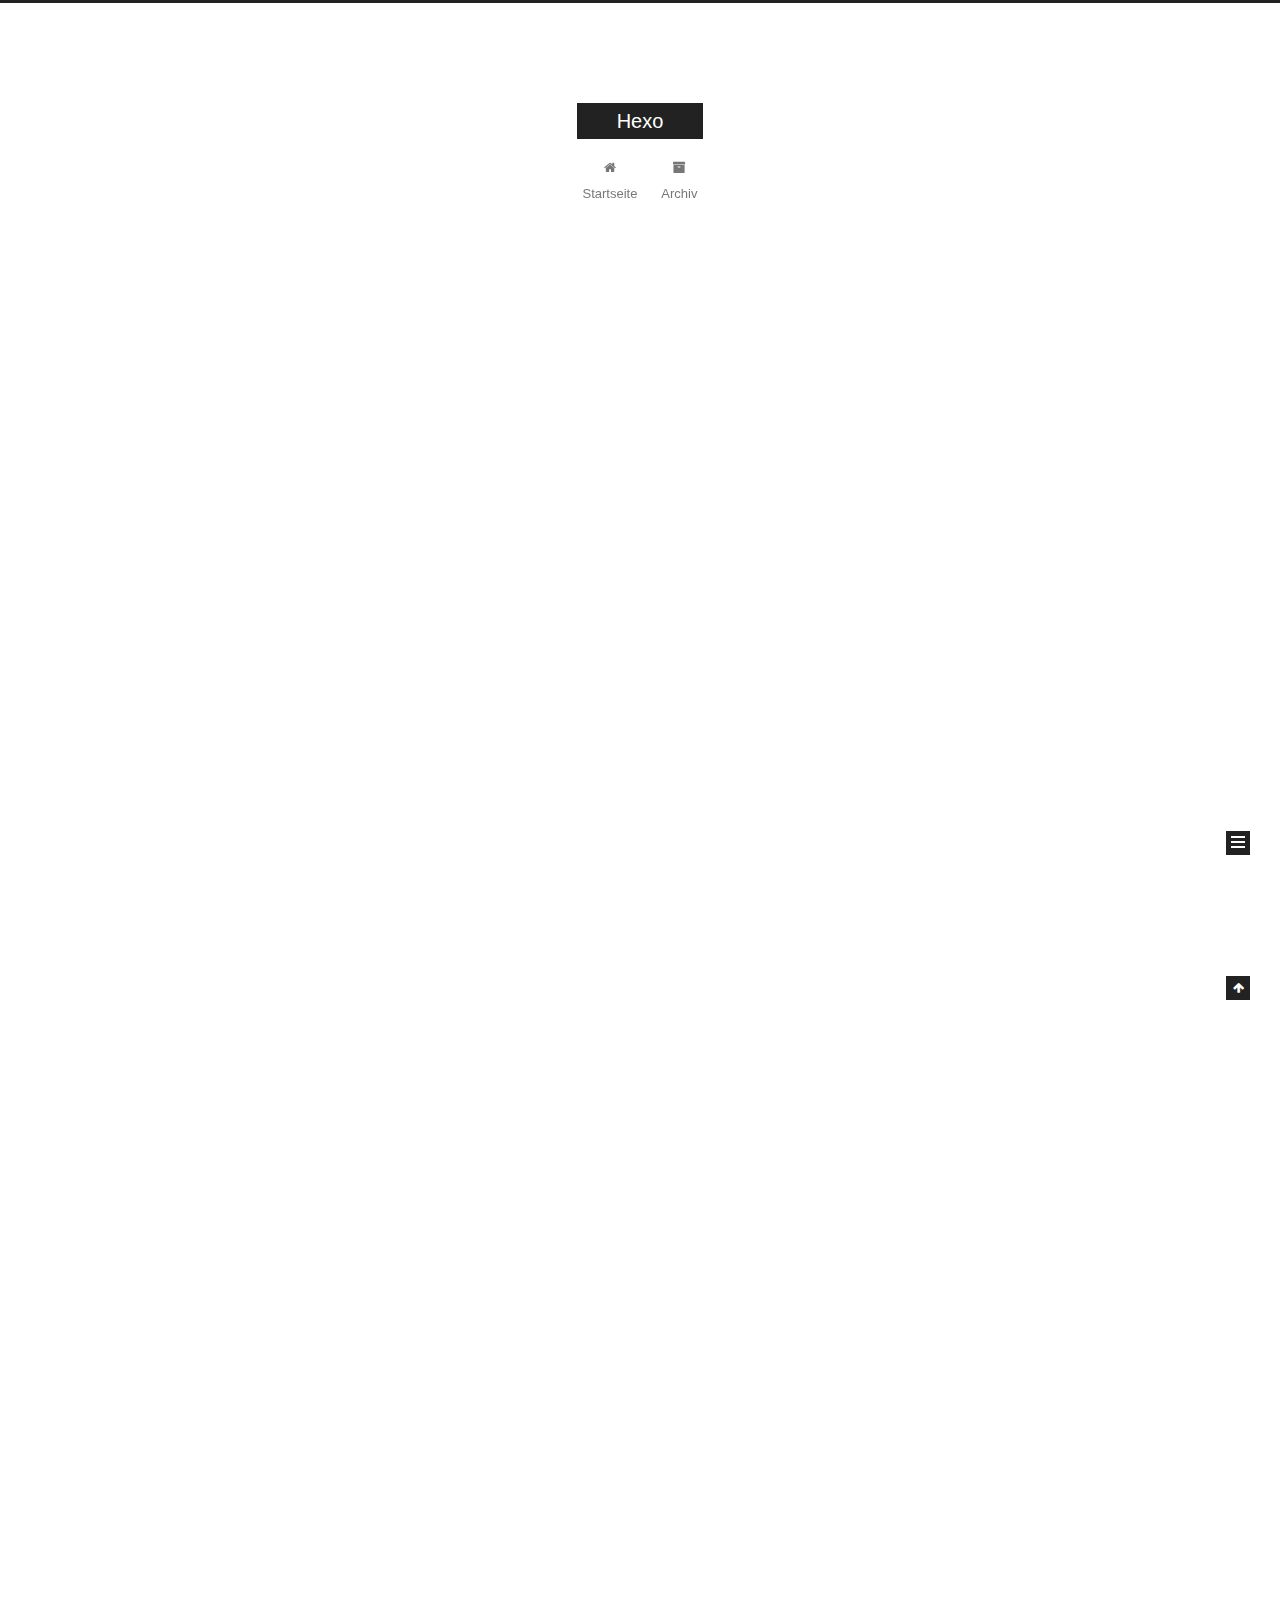
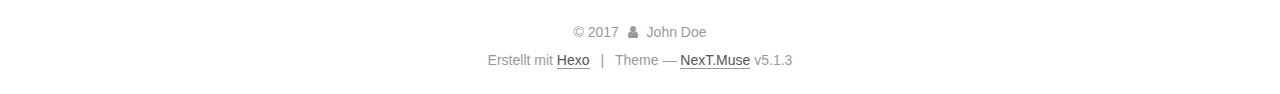
==== commit aa536969: "Site updated: 2017-12-16 09:59:29" ====
--- a/index.html
+++ b/index.html
@@ -228,6 +228,126 @@
   
   
   <div class="post-block">
+    <link itemprop="mainEntityOfPage" href="http://yoursite.com/2017/12/16/诗词/">
+
+    <span hidden itemprop="author" itemscope itemtype="http://schema.org/Person">
+      <meta itemprop="name" content="John Doe">
+      <meta itemprop="description" content="">
+      <meta itemprop="image" content="/images/avatar.gif">
+    </span>
+
+    <span hidden itemprop="publisher" itemscope itemtype="http://schema.org/Organization">
+      <meta itemprop="name" content="Hexo">
+    </span>
+
+    
+      <header class="post-header">
+
+        
+        
+          <h1 class="post-title" itemprop="name headline">
+                
+                <a class="post-title-link" href="/2017/12/16/诗词/" itemprop="url">诗词</a></h1>
+        
+
+        <div class="post-meta">
+          <span class="post-time">
+            
+              <span class="post-meta-item-icon">
+                <i class="fa fa-calendar-o"></i>
+              </span>
+              
+                <span class="post-meta-item-text">Veröffentlicht am</span>
+              
+              <time title="Post created" itemprop="dateCreated datePublished" datetime="2017-12-16T09:53:32+08:00">
+                2017-12-16
+              </time>
+            
+
+            
+
+            
+          </span>
+
+          
+
+          
+            
+          
+
+          
+          
+
+          
+
+          
+
+          
+
+        </div>
+      </header>
+    
+
+    
+    
+    
+    <div class="post-body" itemprop="articleBody">
+
+      
+      
+
+      
+        
+          
+            <p>但愿人长久，千里共婵娟。</p>
+
+          
+        
+      
+    </div>
+    
+    
+    
+
+    
+
+    
+
+    
+
+    <footer class="post-footer">
+      
+
+      
+
+      
+
+      
+      
+        <div class="post-eof"></div>
+      
+    </footer>
+  </div>
+  
+  
+  
+  </article>
+
+
+    
+      
+
+  
+
+  
+  
+  
+
+  <article class="post post-type-normal" itemscope itemtype="http://schema.org/Article">
+  
+  
+  
+  <div class="post-block">
     <link itemprop="mainEntityOfPage" href="http://yoursite.com/2017/12/16/hello-world/">
 
     <span hidden itemprop="author" itemscope itemtype="http://schema.org/Person">
@@ -389,7 +509,7 @@
               
                 <a href="/archives/">
               
-                  <span class="site-state-item-count">1</span>
+                  <span class="site-state-item-count">2</span>
                   <span class="site-state-item-name">Artikel</span>
                 </a>
               </div>
--- a/css/main.css
+++ b/css/main.css
@@ -1822,7 +1822,7 @@
   width: 4px;
   height: 4px;
   border-radius: 50%;
-  background: #f9fc99;
+  background: #0bff66;
 }
 .links-of-blogroll {
   font-size: 13px;
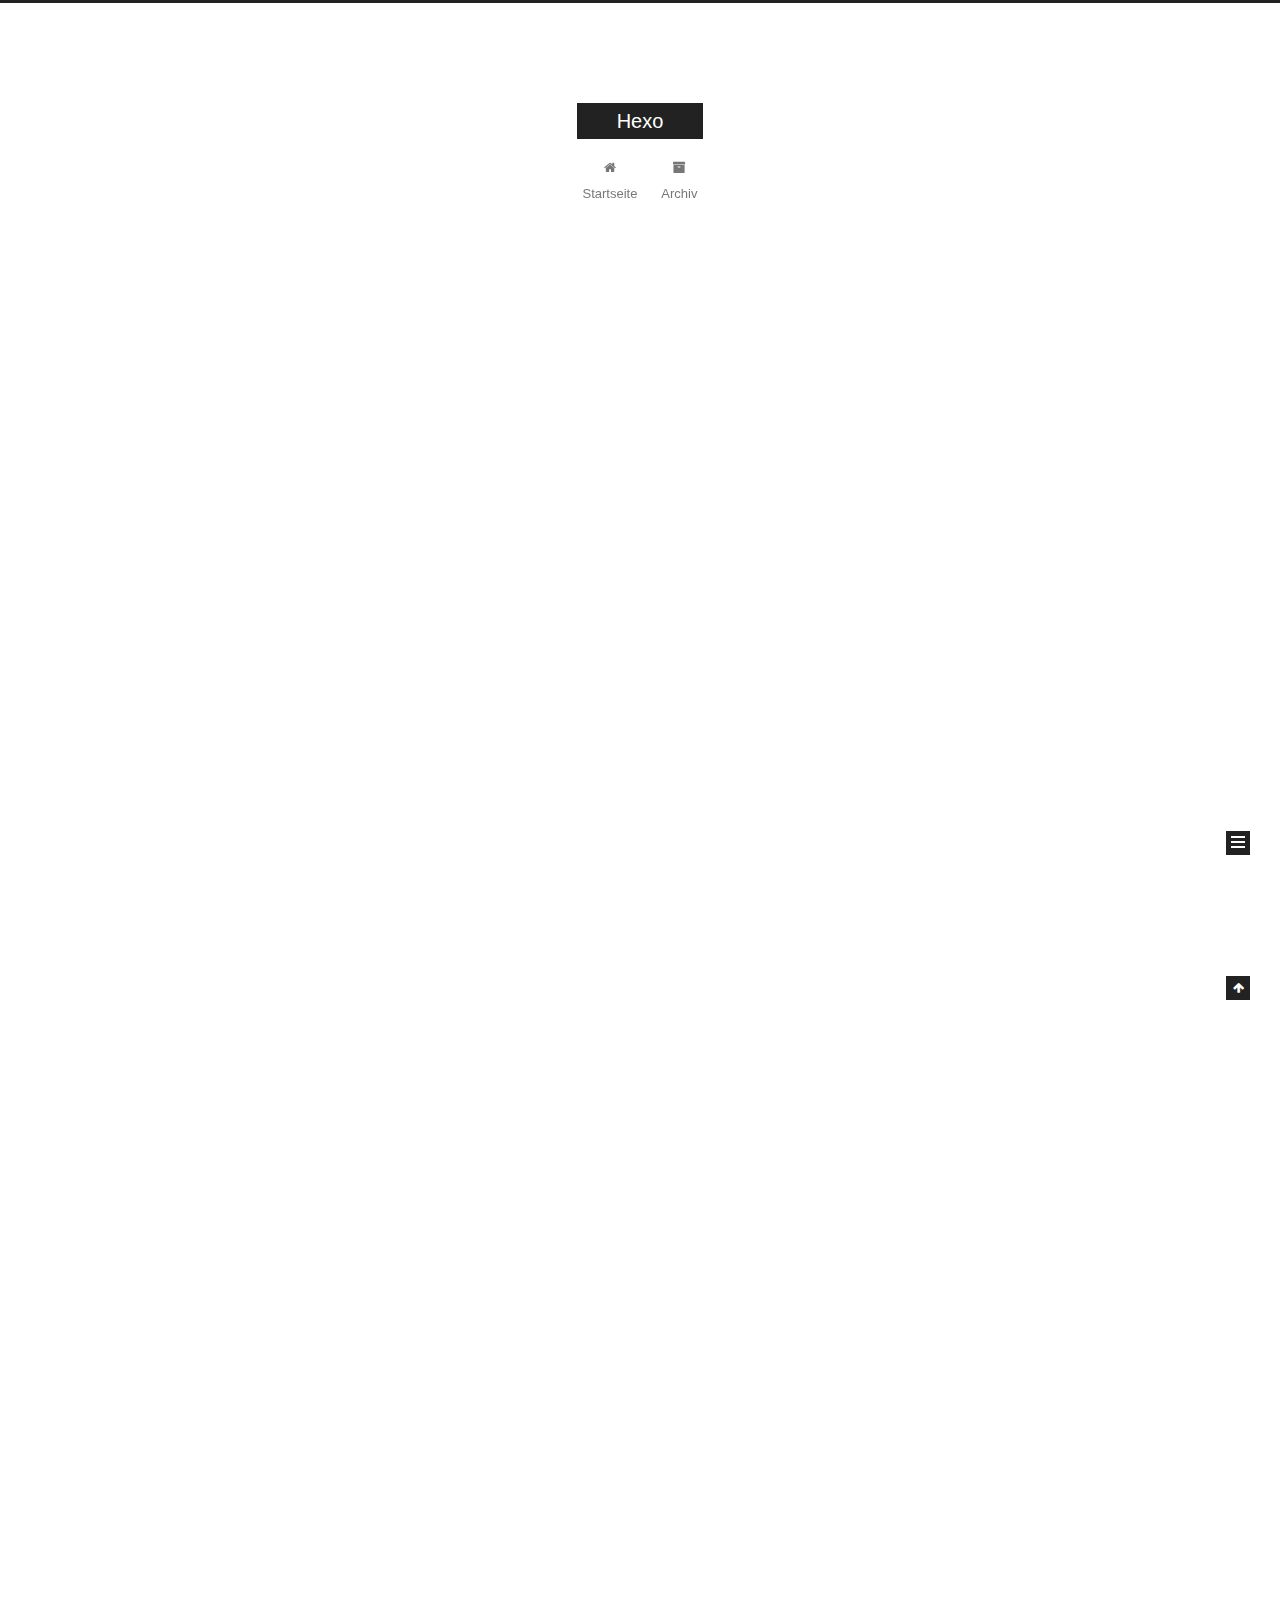
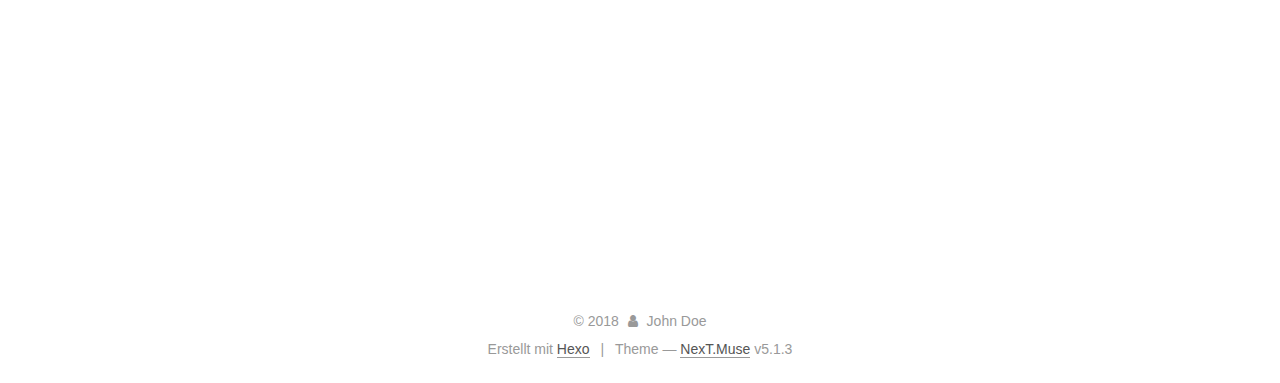
==== commit 3c356029: "Site updated: 2018-05-06 07:32:30" ====
--- a/index.html
+++ b/index.html
@@ -228,6 +228,126 @@
   
   
   <div class="post-block">
+    <link itemprop="mainEntityOfPage" href="http://yoursite.com/2018/05/06/尝试1/">
+
+    <span hidden itemprop="author" itemscope itemtype="http://schema.org/Person">
+      <meta itemprop="name" content="John Doe">
+      <meta itemprop="description" content="">
+      <meta itemprop="image" content="/images/avatar.gif">
+    </span>
+
+    <span hidden itemprop="publisher" itemscope itemtype="http://schema.org/Organization">
+      <meta itemprop="name" content="Hexo">
+    </span>
+
+    
+      <header class="post-header">
+
+        
+        
+          <h1 class="post-title" itemprop="name headline">
+                
+                <a class="post-title-link" href="/2018/05/06/尝试1/" itemprop="url">尝试1</a></h1>
+        
+
+        <div class="post-meta">
+          <span class="post-time">
+            
+              <span class="post-meta-item-icon">
+                <i class="fa fa-calendar-o"></i>
+              </span>
+              
+                <span class="post-meta-item-text">Veröffentlicht am</span>
+              
+              <time title="Post created" itemprop="dateCreated datePublished" datetime="2018-05-06T07:29:56+08:00">
+                2018-05-06
+              </time>
+            
+
+            
+
+            
+          </span>
+
+          
+
+          
+            
+          
+
+          
+          
+
+          
+
+          
+
+          
+
+        </div>
+      </header>
+    
+
+    
+    
+    
+    <div class="post-body" itemprop="articleBody">
+
+      
+      
+
+      
+        
+          
+            <p>山重水复疑无路，柳暗花明又一村</p>
+
+          
+        
+      
+    </div>
+    
+    
+    
+
+    
+
+    
+
+    
+
+    <footer class="post-footer">
+      
+
+      
+
+      
+
+      
+      
+        <div class="post-eof"></div>
+      
+    </footer>
+  </div>
+  
+  
+  
+  </article>
+
+
+    
+      
+
+  
+
+  
+  
+  
+
+  <article class="post post-type-normal" itemscope itemtype="http://schema.org/Article">
+  
+  
+  
+  <div class="post-block">
     <link itemprop="mainEntityOfPage" href="http://yoursite.com/2017/12/16/诗词/">
 
     <span hidden itemprop="author" itemscope itemtype="http://schema.org/Person">
@@ -509,7 +629,7 @@
               
                 <a href="/archives/">
               
-                  <span class="site-state-item-count">2</span>
+                  <span class="site-state-item-count">3</span>
                   <span class="site-state-item-name">Artikel</span>
                 </a>
               </div>
@@ -552,7 +672,7 @@
 
     <footer id="footer" class="footer">
       <div class="footer-inner">
-        <div class="copyright">&copy; <span itemprop="copyrightYear">2017</span>
+        <div class="copyright">&copy; <span itemprop="copyrightYear">2018</span>
   <span class="with-love">
     <i class="fa fa-user"></i>
   </span>
--- a/css/main.css
+++ b/css/main.css
@@ -1822,7 +1822,7 @@
   width: 4px;
   height: 4px;
   border-radius: 50%;
-  background: #0bff66;
+  background: #baf0ac;
 }
 .links-of-blogroll {
   font-size: 13px;
